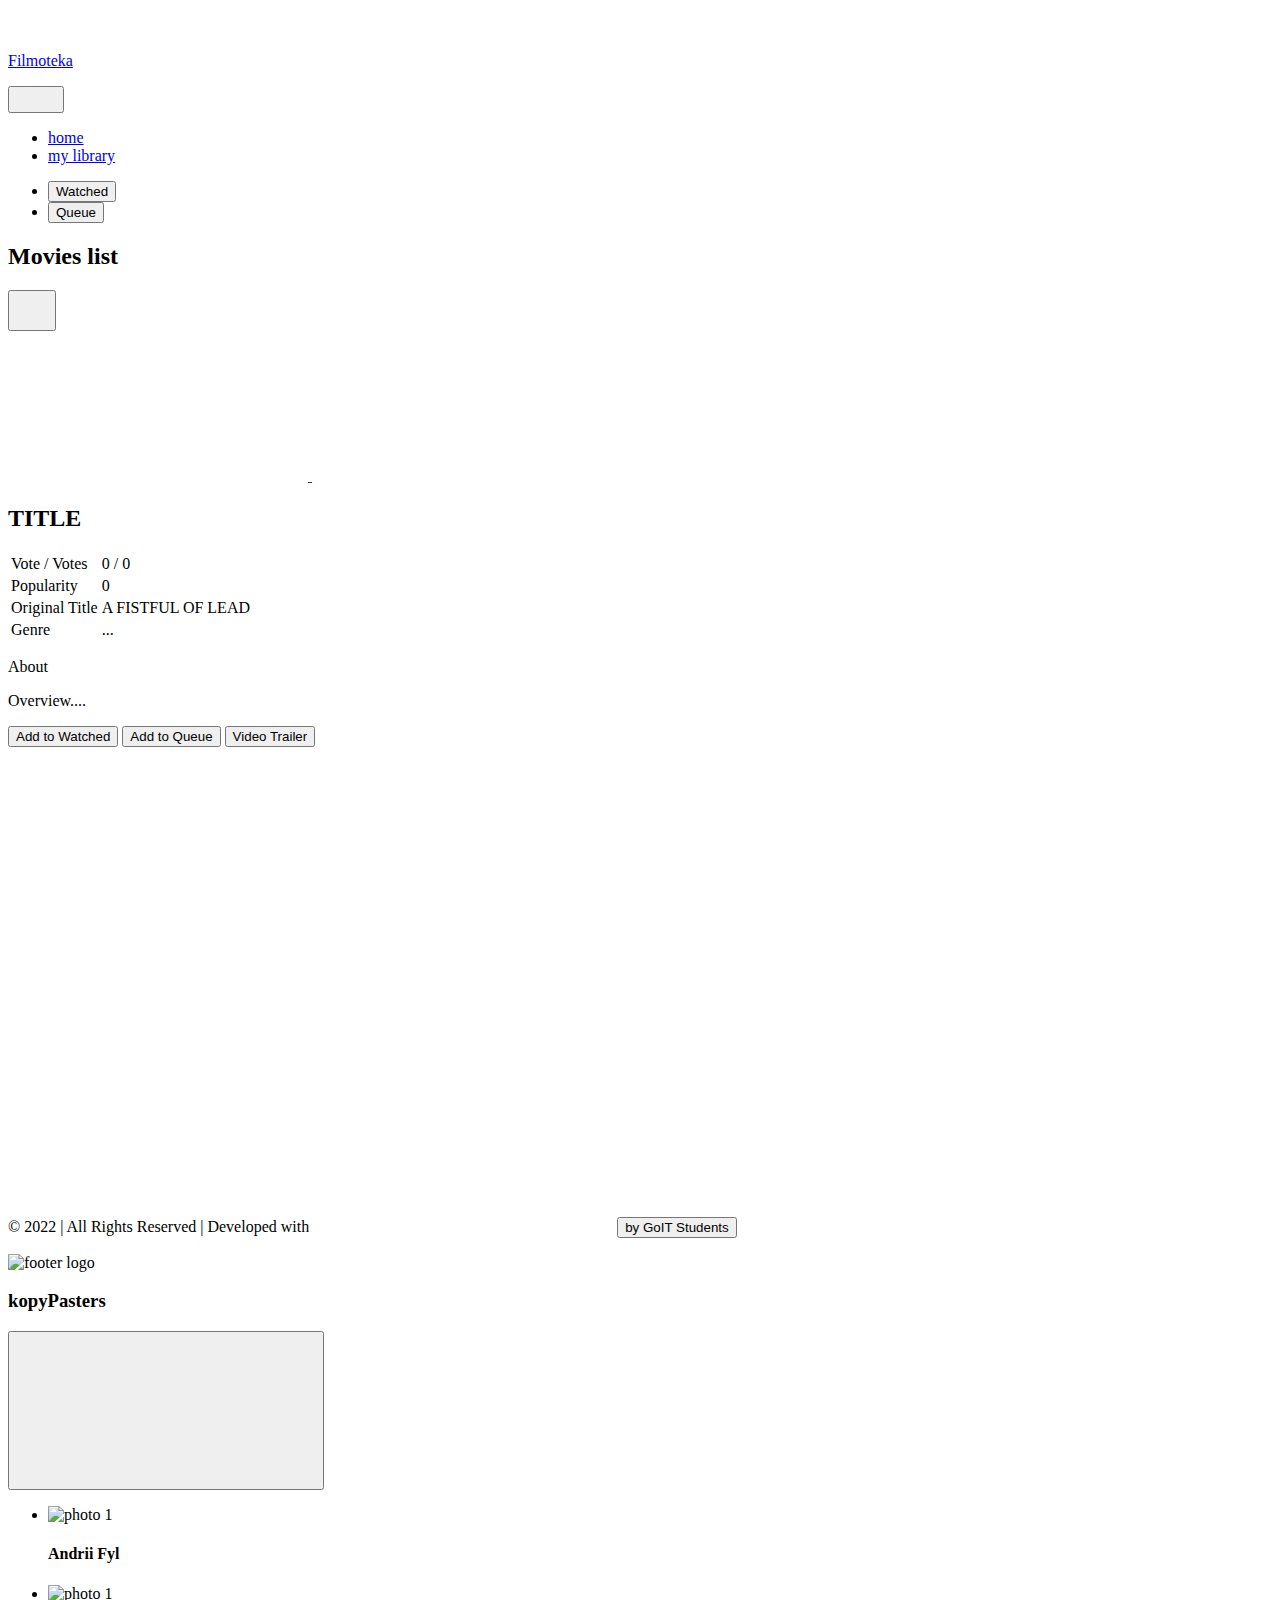
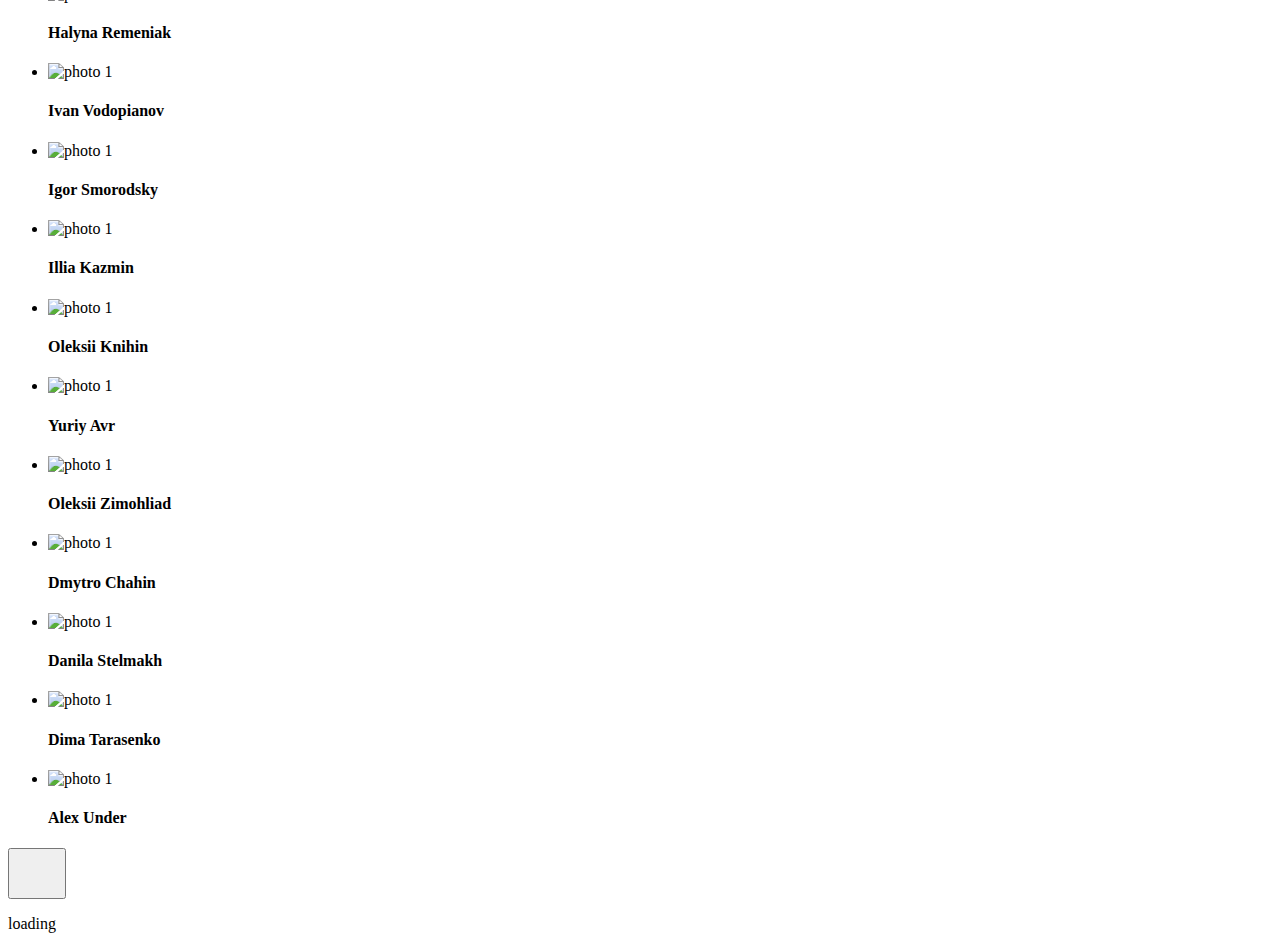
==== library.html @ 2fb2c9fa "Deploying to gh-pages from @ DiChag/kopypasters@f683eac3dcc59bbf515d38ed6eef6c8d307cd671 🚀" ====
<!DOCTYPE html><html lang="en"><head><meta charset="utf-8"><meta http-equiv="X-UA-Compatible" content="IE=edge"><meta name="viewport" content="width=device-width, initial-scale=1.0"><title>My library</title><link rel="apple-touch-icon" sizes="180x180" href="/kopypasters/apple-touch-icon.b77bf167.png"><link rel="icon" type="image/png" sizes="32x32" href="/kopypasters/favicon-32x32.e3ce22ee.png"><link rel="icon" type="image/png" sizes="16x16" href="/kopypasters/favicon-16x16.cbd90720.png"><link rel="manifest" href="/kopypasters/favicon/site.webmanifest"><link rel="mask-icon" href="/kopypasters/safari-pinned-tab.543a08d6.svg" color="#5bbad5"><meta name="msapplication-TileColor" content="#da532c"><meta name="theme-color" content="#ffffff"><link rel="preconnect" href="https://fonts.googleapis.com"><link rel="preconnect" href="https://fonts.gstatic.com" crossorigin><link href="https://fonts.googleapis.com/css2?family=Roboto:ital,wght@0,400;0,500;1,400;1,500&display=swap" rel="stylesheet"><link rel="stylesheet" href="/kopypasters/index.78ced05f.css"></head><body>  <header class="library-header">  <div class="container library-header__container">  <div class="library-header__top-wrapper">  <a class="logo" href="/kopypasters/index.html"> <svg class="logo__icon" width="24" height="24"> <use href="/kopypasters/icons.516e5b3a.svg#icon-logo"></use> </svg> <p class="logo__text">Filmoteka</p> </a>  <div class="theme-toggle__wrapper"> <div class="theme-toggle__thumb"></div> <button class="theme-toggle__btn"> <svg class="theme-toggle__icon-moon" width="18" height="18"> <use href="/kopypasters/icons.516e5b3a.svg#icon-moon"></use> </svg> <svg class="theme-toggle__icon-sun" width="18" height="18"> <use href="/kopypasters/icons.516e5b3a.svg#icon-sun"></use> </svg> </button> </div>  <nav class="navigation"> <ul class="navigation__list"> <li class="navigation__item"> <a href="/kopypasters/index.html">home</a> </li> <li class="navigation__item navigation__item--active"> <a href="/kopypasters/library.html">my library</a> </li> </ul> </nav> </div>  <ul class="btn-list"> <li class="btn-list__item"> <button class="library-btn library-btn--active" data-action="watched">Watched</button> </li> <li class="btn-list__item"><button class="library-btn" data-action="queued">Queue</button></li> </ul> </div> </header> <section class="movies-section">  <h2 class="movies-section__title visually-hidden">Movies list</h2>  <div class="container movies-section-library__container">  <div class="movies-section__grid"></div> </div>  </section>  <div class="backdrop is-hidden">  <div class="modal-detail">  <button class="modal-detail__close-button"> <svg class="modal-detail__close-icon" width="32" height="32"> <use href="/kopypasters/icons.516e5b3a.svg#icon-close"></use> </svg> </button>  <div class="modal-detail__poster">  <a class="modal-detail__youtube-link" href=""> <svg class="modal-detail__youtube-icon"> <use xlink:href="/kopypasters/icons.516e5b3a.svg#icon-youtube"></use> </svg> </a>  <img class="modal-detail__image" src="/kopypasters/no-image.2f079de8.svg" alt=""> </div>  <div class="modal-detail__info"> <h2 class="modal-detail__title">TITLE</h2>  <table class="modal-detail__table"> <tbody> <tr> <td class="modal-detail__col1">Vote / Votes</td> <td class="modal-detail__col2"> <span class="modal-detail__vote-avg">0</span> <span>/</span> <span class="modal-detail__vote-count">0</span> </td> </tr> <tr> <td class="modal-detail__col1">Popularity</td> <td class="modal-detail__col2 modal-detail__popularity">0</td> </tr> <tr> <td class="modal-detail__col1">Original Title</td> <td class="modal-detail__col2 modal-detail__org-title">A FISTFUL OF LEAD</td> </tr> <tr> <td class="modal-detail__col1">Genre</td> <td class="modal-detail__col2 modal-detail__genres">...</td> </tr> </tbody> </table>  <p class="modal-detail__about-label">About</p>  <p class="modal-detail__article">Overview....</p> </div>  <div class="modal-detail__buttons-wrapper"> <button type="button" class="modal-detail__btn" id="watch-btn"> <span class="modal-detail__line modal-detail__line--top"></span> <span class="modal-detail__line modal-detail__line--left"></span> <span class="modal-detail__line modal-detail__line--bottom"></span> <span class="modal-detail__line modal-detail__line--right"></span> Add to Watched </button> <button type="button" class="modal-detail__btn" id="queue-btn"> <span class="modal-detail__line modal-detail__line--top"></span> <span class="modal-detail__line modal-detail__line--left"></span> <span class="modal-detail__line modal-detail__line--bottom"></span> <span class="modal-detail__line modal-detail__line--right"></span>Add to Queue </button> <button type="button" class="modal-detail__btn modal-detail__trailer-btn" data-action="openTrailerVideo"> <span class="modal-detail__line modal-detail__line--top"></span> <span class="modal-detail__line modal-detail__line--left"></span> <span class="modal-detail__line modal-detail__line--bottom"></span> <span class="modal-detail__line modal-detail__line--right"></span> Video Trailer </button> </div> </div> <div class="backdrop_trailer unshown"> <iframe class="iframe-window" width="560" height="315" title="YouTube video player" style="border:0" allow="accelerometer; autoplay; clipboard-write; encrypted-media; gyroscope; picture-in-picture" allowfullscreen></iframe> </div> </div> <div class="paginationLibrary"></div> <footer class="footer"> <p class="footer__text"> © 2022 | All Rights Reserved | Developed with <svg class="footer__icon"> <use href="/kopypasters/icons.516e5b3a.svg#icon-heart"></use> </svg> <button class="footer__link" type="button" data-footer-modal-open="">by GoIT Students</button> </p> <div class="footer-modal is-hidden" data-modal=""> <div class="footer-modal__bg"> <div class="footer-modal__head"> <img class="footer-modal__logo" src="/kopypasters/goit-logo.f503d0e4.png" alt="footer logo"> <h3 class="footer-modal__title">kopyPasters</h3> <button class="footer-modal__btn-close" data-footer-modal-close=""> <svg class="footer-modal__icon-close"> <use href="/kopypasters/icons.516e5b3a.svg#icon-close"></use> </svg> </button> </div> <ul class="team"> <li class="team__card"> <img class="team__photo" src="/kopypasters/andriiFyl.f19438bd.jpg" alt="photo 1"> <div class="team__caption"> <h4 class="team__title">Andrii Fyl</h4> </div> </li> <li class="team__card"> <img class="team__photo" src="/kopypasters/galina.846fb800.jpg" alt="photo 1"> <div class="team__caption"> <h4 class="team__title">Halyna Remeniak</h4> </div> </li> <li class="team__card"> <img class="team__photo" src="/kopypasters/ivan.9be10493.jpg" alt="photo 1"> <div class="team__caption"> <h4 class="team__title">Ivan Vodopianov</h4> </div> </li> <li class="team__card"> <img class="team__photo" src="/kopypasters/igorSmorodsky.868df20d.jpg" alt="photo 1"> <div class="team__caption"> <h4 class="team__title">Igor Smorodsky</h4> </div> </li> <li class="team__card"> <img class="team__photo" src="/kopypasters/illiaKazmin.623fab06.jpg" alt="photo 1"> <div class="team__caption"> <h4 class="team__title">Illia Kazmin</h4> </div> </li> <li class="team__card"> <img class="team__photo" src="/kopypasters/knihinOleksii.f0a81fc2.jpg" alt="photo 1"> <div class="team__caption"> <h4 class="team__title">Oleksii Knihin</h4> </div> </li> <li class="team__card"> <img class="team__photo" src="/kopypasters/coderPic.05810716.jpg" alt="photo 1"> <div class="team__caption"> <h4 class="team__title">Yuriy Avr</h4> </div> </li> <li class="team__card"> <img class="team__photo" src="/kopypasters/oleksiiZimohliad.6ad6879a.jpg" alt="photo 1"> <div class="team__caption"> <h4 class="team__title">Oleksii Zimohliad</h4> </div> </li> <li class="team__card"> <img class="team__photo" src="/kopypasters/dicha.0121326f.jpg" alt="photo 1"> <div class="team__caption"> <h4 class="team__title">Dmytro Chahin</h4> </div> </li> <li class="team__card"> <img class="team__photo" src="/kopypasters/danilaStelmakh.01701c53.jpg" alt="photo 1"> <div class="team__caption"> <h4 class="team__title">Danila Stelmakh</h4> </div> </li> <li class="team__card"> <img class="team__photo" src="/kopypasters/dimaTarasenko.e2ba40ff.jpg" alt="photo 1"> <div class="team__caption"> <h4 class="team__title">Dima Tarasenko</h4> </div> </li> <li class="team__card"> <img class="team__photo" src="/kopypasters/coderPic.05810716.jpg" alt="photo 1"> <div class="team__caption"> <h4 class="team__title">Alex Under</h4> </div> </li> </ul> </div> </div> </footer>  <button class="upButton"> <svg class="upButton_icon" width="42" height="42"> <use href="/kopypasters/icons.516e5b3a.svg#circle-up"></use> </svg> </button>    <div class="spinner visually-hidden">  <div class="spinner__filmstrip"></div> <p class="spinner__text">loading</p>  </div> <script src="/kopypasters/library.d323db4e.js" type="module"></script><script src="/kopypasters/library.9afbb7a7.js" nomodule="" defer></script> </body></html>
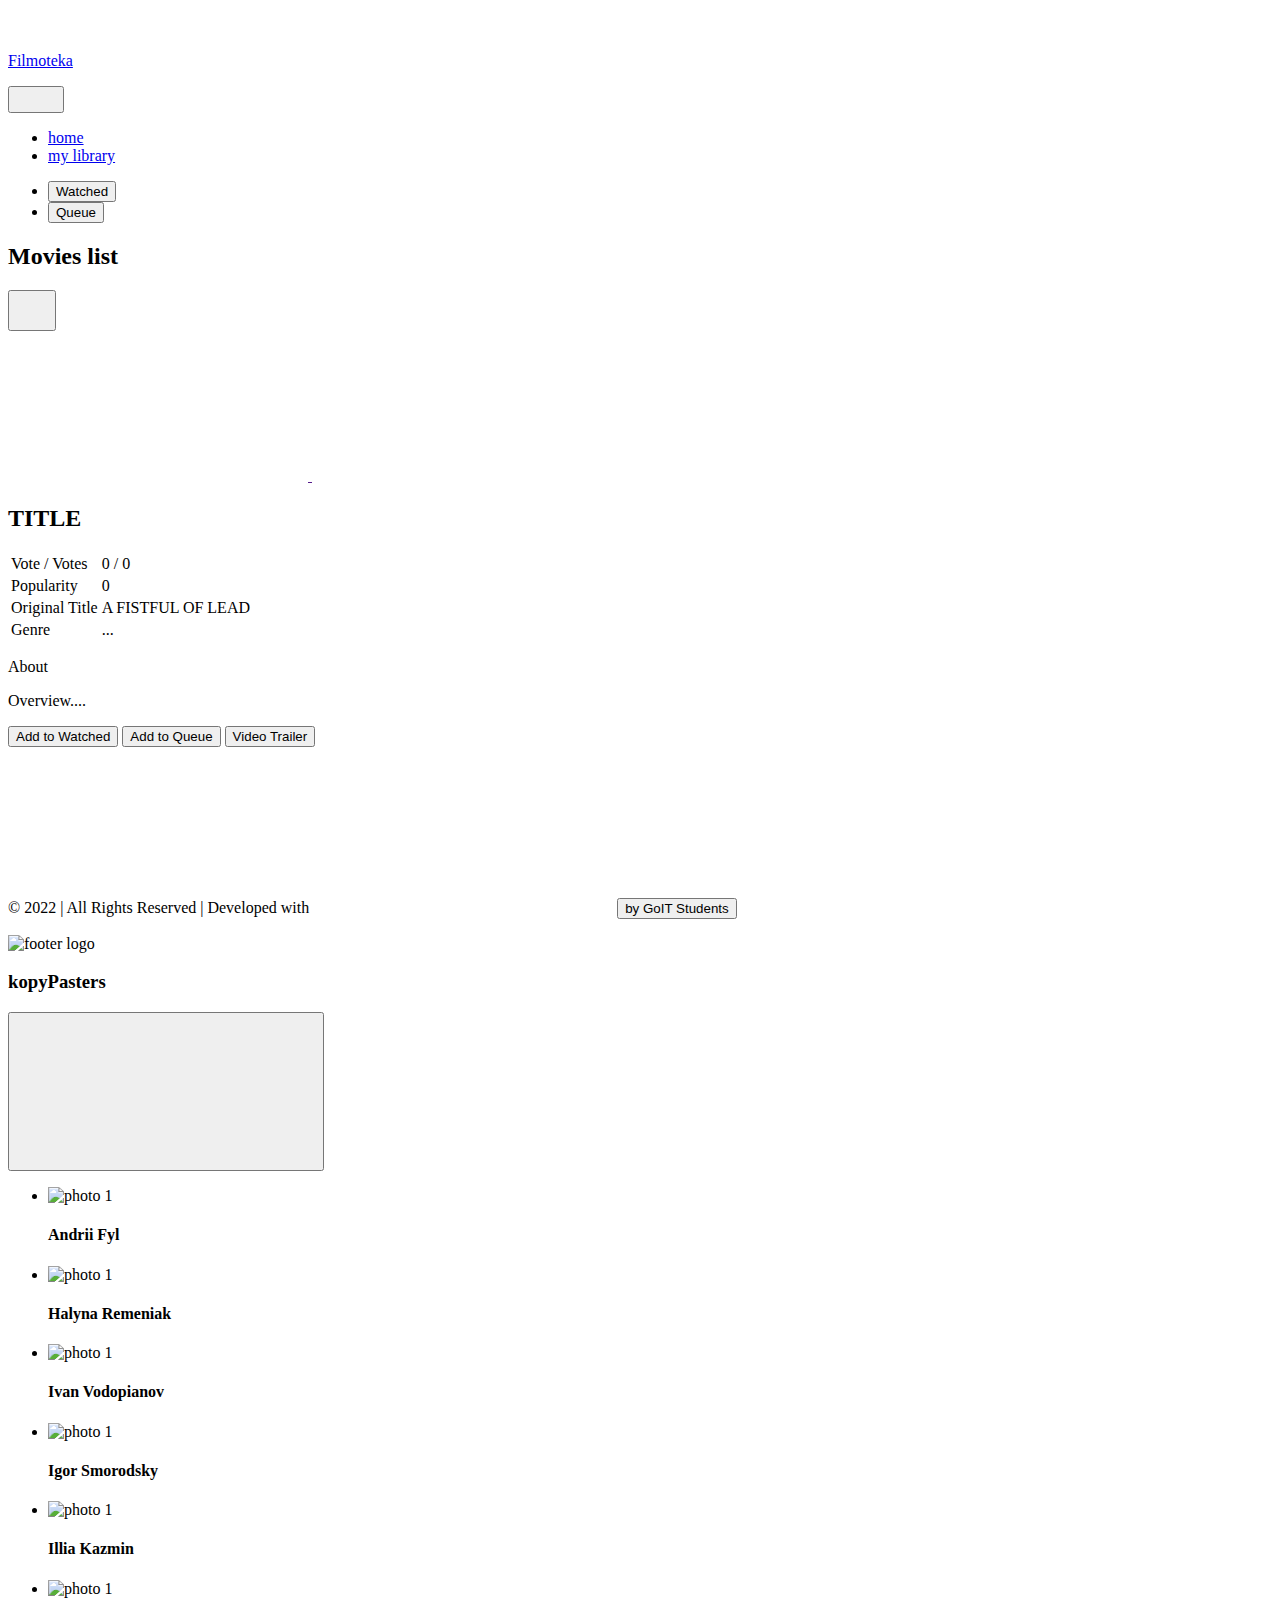
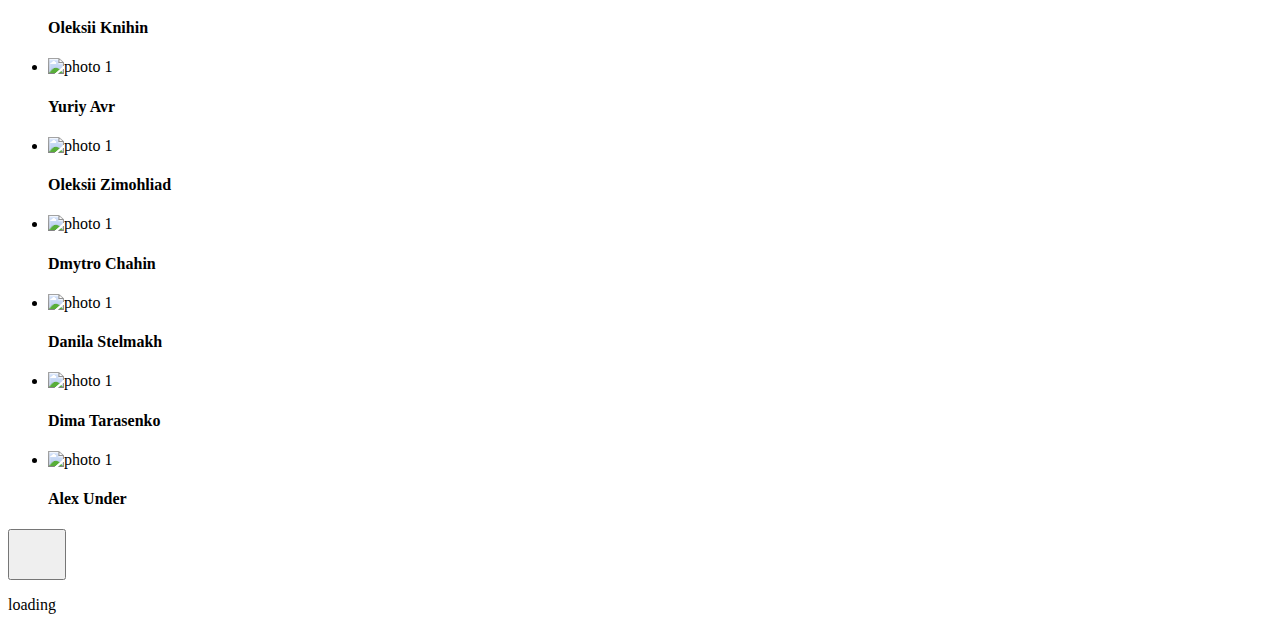
==== commit 8c803dd8: "Deploying to gh-pages from @ DiChag/kopypasters@18b47e984649a923c7404feee9febeafa3e04a9a 🚀" ====
--- a/library.html
+++ b/library.html
@@ -1 +1 @@
-<!DOCTYPE html><html lang="en"><head><meta charset="utf-8"><meta http-equiv="X-UA-Compatible" content="IE=edge"><meta name="viewport" content="width=device-width, initial-scale=1.0"><title>My library</title><link rel="apple-touch-icon" sizes="180x180" href="/kopypasters/apple-touch-icon.b77bf167.png"><link rel="icon" type="image/png" sizes="32x32" href="/kopypasters/favicon-32x32.e3ce22ee.png"><link rel="icon" type="image/png" sizes="16x16" href="/kopypasters/favicon-16x16.cbd90720.png"><link rel="manifest" href="/kopypasters/favicon/site.webmanifest"><link rel="mask-icon" href="/kopypasters/safari-pinned-tab.543a08d6.svg" color="#5bbad5"><meta name="msapplication-TileColor" content="#da532c"><meta name="theme-color" content="#ffffff"><link rel="preconnect" href="https://fonts.googleapis.com"><link rel="preconnect" href="https://fonts.gstatic.com" crossorigin><link href="https://fonts.googleapis.com/css2?family=Roboto:ital,wght@0,400;0,500;1,400;1,500&display=swap" rel="stylesheet"><link rel="stylesheet" href="/kopypasters/index.78ced05f.css"></head><body>  <header class="library-header">  <div class="container library-header__container">  <div class="library-header__top-wrapper">  <a class="logo" href="/kopypasters/index.html"> <svg class="logo__icon" width="24" height="24"> <use href="/kopypasters/icons.516e5b3a.svg#icon-logo"></use> </svg> <p class="logo__text">Filmoteka</p> </a>  <div class="theme-toggle__wrapper"> <div class="theme-toggle__thumb"></div> <button class="theme-toggle__btn"> <svg class="theme-toggle__icon-moon" width="18" height="18"> <use href="/kopypasters/icons.516e5b3a.svg#icon-moon"></use> </svg> <svg class="theme-toggle__icon-sun" width="18" height="18"> <use href="/kopypasters/icons.516e5b3a.svg#icon-sun"></use> </svg> </button> </div>  <nav class="navigation"> <ul class="navigation__list"> <li class="navigation__item"> <a href="/kopypasters/index.html">home</a> </li> <li class="navigation__item navigation__item--active"> <a href="/kopypasters/library.html">my library</a> </li> </ul> </nav> </div>  <ul class="btn-list"> <li class="btn-list__item"> <button class="library-btn library-btn--active" data-action="watched">Watched</button> </li> <li class="btn-list__item"><button class="library-btn" data-action="queued">Queue</button></li> </ul> </div> </header> <section class="movies-section">  <h2 class="movies-section__title visually-hidden">Movies list</h2>  <div class="container movies-section-library__container">  <div class="movies-section__grid"></div> </div>  </section>  <div class="backdrop is-hidden">  <div class="modal-detail">  <button class="modal-detail__close-button"> <svg class="modal-detail__close-icon" width="32" height="32"> <use href="/kopypasters/icons.516e5b3a.svg#icon-close"></use> </svg> </button>  <div class="modal-detail__poster">  <a class="modal-detail__youtube-link" href=""> <svg class="modal-detail__youtube-icon"> <use xlink:href="/kopypasters/icons.516e5b3a.svg#icon-youtube"></use> </svg> </a>  <img class="modal-detail__image" src="/kopypasters/no-image.2f079de8.svg" alt=""> </div>  <div class="modal-detail__info"> <h2 class="modal-detail__title">TITLE</h2>  <table class="modal-detail__table"> <tbody> <tr> <td class="modal-detail__col1">Vote / Votes</td> <td class="modal-detail__col2"> <span class="modal-detail__vote-avg">0</span> <span>/</span> <span class="modal-detail__vote-count">0</span> </td> </tr> <tr> <td class="modal-detail__col1">Popularity</td> <td class="modal-detail__col2 modal-detail__popularity">0</td> </tr> <tr> <td class="modal-detail__col1">Original Title</td> <td class="modal-detail__col2 modal-detail__org-title">A FISTFUL OF LEAD</td> </tr> <tr> <td class="modal-detail__col1">Genre</td> <td class="modal-detail__col2 modal-detail__genres">...</td> </tr> </tbody> </table>  <p class="modal-detail__about-label">About</p>  <p class="modal-detail__article">Overview....</p> </div>  <div class="modal-detail__buttons-wrapper"> <button type="button" class="modal-detail__btn" id="watch-btn"> <span class="modal-detail__line modal-detail__line--top"></span> <span class="modal-detail__line modal-detail__line--left"></span> <span class="modal-detail__line modal-detail__line--bottom"></span> <span class="modal-detail__line modal-detail__line--right"></span> Add to Watched </button> <button type="button" class="modal-detail__btn" id="queue-btn"> <span class="modal-detail__line modal-detail__line--top"></span> <span class="modal-detail__line modal-detail__line--left"></span> <span class="modal-detail__line modal-detail__line--bottom"></span> <span class="modal-detail__line modal-detail__line--right"></span>Add to Queue </button> <button type="button" class="modal-detail__btn modal-detail__trailer-btn" data-action="openTrailerVideo"> <span class="modal-detail__line modal-detail__line--top"></span> <span class="modal-detail__line modal-detail__line--left"></span> <span class="modal-detail__line modal-detail__line--bottom"></span> <span class="modal-detail__line modal-detail__line--right"></span> Video Trailer </button> </div> </div> <div class="backdrop_trailer unshown"> <iframe class="iframe-window" width="560" height="315" title="YouTube video player" style="border:0" allow="accelerometer; autoplay; clipboard-write; encrypted-media; gyroscope; picture-in-picture" allowfullscreen></iframe> </div> </div> <div class="paginationLibrary"></div> <footer class="footer"> <p class="footer__text"> © 2022 | All Rights Reserved | Developed with <svg class="footer__icon"> <use href="/kopypasters/icons.516e5b3a.svg#icon-heart"></use> </svg> <button class="footer__link" type="button" data-footer-modal-open="">by GoIT Students</button> </p> <div class="footer-modal is-hidden" data-modal=""> <div class="footer-modal__bg"> <div class="footer-modal__head"> <img class="footer-modal__logo" src="/kopypasters/goit-logo.f503d0e4.png" alt="footer logo"> <h3 class="footer-modal__title">kopyPasters</h3> <button class="footer-modal__btn-close" data-footer-modal-close=""> <svg class="footer-modal__icon-close"> <use href="/kopypasters/icons.516e5b3a.svg#icon-close"></use> </svg> </button> </div> <ul class="team"> <li class="team__card"> <img class="team__photo" src="/kopypasters/andriiFyl.f19438bd.jpg" alt="photo 1"> <div class="team__caption"> <h4 class="team__title">Andrii Fyl</h4> </div> </li> <li class="team__card"> <img class="team__photo" src="/kopypasters/galina.846fb800.jpg" alt="photo 1"> <div class="team__caption"> <h4 class="team__title">Halyna Remeniak</h4> </div> </li> <li class="team__card"> <img class="team__photo" src="/kopypasters/ivan.9be10493.jpg" alt="photo 1"> <div class="team__caption"> <h4 class="team__title">Ivan Vodopianov</h4> </div> </li> <li class="team__card"> <img class="team__photo" src="/kopypasters/igorSmorodsky.868df20d.jpg" alt="photo 1"> <div class="team__caption"> <h4 class="team__title">Igor Smorodsky</h4> </div> </li> <li class="team__card"> <img class="team__photo" src="/kopypasters/illiaKazmin.623fab06.jpg" alt="photo 1"> <div class="team__caption"> <h4 class="team__title">Illia Kazmin</h4> </div> </li> <li class="team__card"> <img class="team__photo" src="/kopypasters/knihinOleksii.f0a81fc2.jpg" alt="photo 1"> <div class="team__caption"> <h4 class="team__title">Oleksii Knihin</h4> </div> </li> <li class="team__card"> <img class="team__photo" src="/kopypasters/coderPic.05810716.jpg" alt="photo 1"> <div class="team__caption"> <h4 class="team__title">Yuriy Avr</h4> </div> </li> <li class="team__card"> <img class="team__photo" src="/kopypasters/oleksiiZimohliad.6ad6879a.jpg" alt="photo 1"> <div class="team__caption"> <h4 class="team__title">Oleksii Zimohliad</h4> </div> </li> <li class="team__card"> <img class="team__photo" src="/kopypasters/dicha.0121326f.jpg" alt="photo 1"> <div class="team__caption"> <h4 class="team__title">Dmytro Chahin</h4> </div> </li> <li class="team__card"> <img class="team__photo" src="/kopypasters/danilaStelmakh.01701c53.jpg" alt="photo 1"> <div class="team__caption"> <h4 class="team__title">Danila Stelmakh</h4> </div> </li> <li class="team__card"> <img class="team__photo" src="/kopypasters/dimaTarasenko.e2ba40ff.jpg" alt="photo 1"> <div class="team__caption"> <h4 class="team__title">Dima Tarasenko</h4> </div> </li> <li class="team__card"> <img class="team__photo" src="/kopypasters/coderPic.05810716.jpg" alt="photo 1"> <div class="team__caption"> <h4 class="team__title">Alex Under</h4> </div> </li> </ul> </div> </div> </footer>  <button class="upButton"> <svg class="upButton_icon" width="42" height="42"> <use href="/kopypasters/icons.516e5b3a.svg#circle-up"></use> </svg> </button>    <div class="spinner visually-hidden">  <div class="spinner__filmstrip"></div> <p class="spinner__text">loading</p>  </div> <script src="/kopypasters/library.d323db4e.js" type="module"></script><script src="/kopypasters/library.9afbb7a7.js" nomodule="" defer></script> </body></html>+<!DOCTYPE html><html lang="en"><head><meta charset="utf-8"><meta http-equiv="X-UA-Compatible" content="IE=edge"><meta name="viewport" content="width=device-width, initial-scale=1.0"><title>My library</title><link rel="apple-touch-icon" sizes="180x180" href="/kopypasters/apple-touch-icon.b77bf167.png"><link rel="icon" type="image/png" sizes="32x32" href="/kopypasters/favicon-32x32.e3ce22ee.png"><link rel="icon" type="image/png" sizes="16x16" href="/kopypasters/favicon-16x16.cbd90720.png"><link rel="manifest" href="/kopypasters/favicon/site.webmanifest"><link rel="mask-icon" href="/kopypasters/safari-pinned-tab.543a08d6.svg" color="#5bbad5"><meta name="msapplication-TileColor" content="#da532c"><meta name="theme-color" content="#ffffff"><link rel="preconnect" href="https://fonts.googleapis.com"><link rel="preconnect" href="https://fonts.gstatic.com" crossorigin><link href="https://fonts.googleapis.com/css2?family=Roboto:ital,wght@0,400;0,500;1,400;1,500&display=swap" rel="stylesheet"><link rel="stylesheet" href="/kopypasters/index.c404d62f.css"></head><body>  <header class="library-header">  <div class="container library-header__container">  <div class="library-header__top-wrapper">  <a class="logo" href="/kopypasters/index.html"> <svg class="logo__icon" width="24" height="24"> <use href="/kopypasters/icons.516e5b3a.svg#icon-logo"></use> </svg> <p class="logo__text">Filmoteka</p> </a>  <div class="theme-toggle__wrapper"> <div class="theme-toggle__thumb"></div> <button class="theme-toggle__btn"> <svg class="theme-toggle__icon-moon" width="18" height="18"> <use href="/kopypasters/icons.516e5b3a.svg#icon-moon"></use> </svg> <svg class="theme-toggle__icon-sun" width="18" height="18"> <use href="/kopypasters/icons.516e5b3a.svg#icon-sun"></use> </svg> </button> </div>  <nav class="navigation"> <ul class="navigation__list"> <li class="navigation__item"> <a href="/kopypasters/index.html">home</a> </li> <li class="navigation__item navigation__item--active"> <a href="/kopypasters/library.html">my library</a> </li> </ul> </nav> </div>  <ul class="btn-list"> <li class="btn-list__item"> <button class="library-btn library-btn--active" data-action="watched">Watched</button> </li> <li class="btn-list__item"><button class="library-btn" data-action="queued">Queue</button></li> </ul> </div> </header> <section class="movies-section">  <h2 class="movies-section__title visually-hidden">Movies list</h2>  <div class="container movies-section-library__container">  <div class="movies-section__grid"></div> </div>  </section>  <div class="backdrop is-hidden">  <div class="modal-detail">  <button class="modal-detail__close-button"> <svg class="modal-detail__close-icon" width="32" height="32"> <use href="/kopypasters/icons.516e5b3a.svg#icon-close"></use> </svg> </button>  <div class="modal-detail__poster">  <a class="modal-detail__youtube-link" href=""> <svg class="modal-detail__youtube-icon"> <use xlink:href="/kopypasters/icons.516e5b3a.svg#icon-youtube"></use> </svg> </a>  <img class="modal-detail__image" src="/kopypasters/no-image.2f079de8.svg" alt=""> </div>  <div class="modal-detail__info"> <h2 class="modal-detail__title">TITLE</h2>  <table class="modal-detail__table"> <tbody> <tr> <td class="modal-detail__col1">Vote / Votes</td> <td class="modal-detail__col2"> <span class="modal-detail__vote-avg">0</span> <span>/</span> <span class="modal-detail__vote-count">0</span> </td> </tr> <tr> <td class="modal-detail__col1">Popularity</td> <td class="modal-detail__col2 modal-detail__popularity">0</td> </tr> <tr> <td class="modal-detail__col1">Original Title</td> <td class="modal-detail__col2 modal-detail__org-title">A FISTFUL OF LEAD</td> </tr> <tr> <td class="modal-detail__col1">Genre</td> <td class="modal-detail__col2 modal-detail__genres">...</td> </tr> </tbody> </table>  <p class="modal-detail__about-label">About</p>  <p class="modal-detail__article">Overview....</p> </div>  <div class="modal-detail__buttons-wrapper"> <button type="button" class="modal-detail__btn" id="watch-btn"> <span class="modal-detail__line modal-detail__line--top"></span> <span class="modal-detail__line modal-detail__line--left"></span> <span class="modal-detail__line modal-detail__line--bottom"></span> <span class="modal-detail__line modal-detail__line--right"></span> Add to Watched </button> <button type="button" class="modal-detail__btn" id="queue-btn"> <span class="modal-detail__line modal-detail__line--top"></span> <span class="modal-detail__line modal-detail__line--left"></span> <span class="modal-detail__line modal-detail__line--bottom"></span> <span class="modal-detail__line modal-detail__line--right"></span>Add to Queue </button> <button type="button" class="modal-detail__btn modal-detail__trailer-btn" data-action="openTrailerVideo"> <span class="modal-detail__line modal-detail__line--top"></span> <span class="modal-detail__line modal-detail__line--left"></span> <span class="modal-detail__line modal-detail__line--bottom"></span> <span class="modal-detail__line modal-detail__line--right"></span> Video Trailer </button> </div> </div> </div> <div class="paginationLibrary"></div> <footer class="footer"> <p class="footer__text"> © 2022 | All Rights Reserved | Developed with <svg class="footer__icon"> <use href="/kopypasters/icons.516e5b3a.svg#icon-heart"></use> </svg> <button class="footer__link" type="button" data-footer-modal-open="">by GoIT Students</button> </p> <div class="footer-modal is-hidden" data-modal=""> <div class="footer-modal__bg"> <div class="footer-modal__head"> <img class="footer-modal__logo" src="/kopypasters/goit-logo.f503d0e4.png" alt="footer logo"> <h3 class="footer-modal__title">kopyPasters</h3> <button class="footer-modal__btn-close" data-footer-modal-close=""> <svg class="footer-modal__icon-close"> <use href="/kopypasters/icons.516e5b3a.svg#icon-close"></use> </svg> </button> </div> <ul class="team"> <li class="team__card"> <img class="team__photo" src="/kopypasters/andriiFyl.f19438bd.jpg" alt="photo 1"> <div class="team__caption"> <h4 class="team__title">Andrii Fyl</h4> </div> </li> <li class="team__card"> <img class="team__photo" src="/kopypasters/galina.846fb800.jpg" alt="photo 1"> <div class="team__caption"> <h4 class="team__title">Halyna Remeniak</h4> </div> </li> <li class="team__card"> <img class="team__photo" src="/kopypasters/ivan.9be10493.jpg" alt="photo 1"> <div class="team__caption"> <h4 class="team__title">Ivan Vodopianov</h4> </div> </li> <li class="team__card"> <img class="team__photo" src="/kopypasters/igorSmorodsky.868df20d.jpg" alt="photo 1"> <div class="team__caption"> <h4 class="team__title">Igor Smorodsky</h4> </div> </li> <li class="team__card"> <img class="team__photo" src="/kopypasters/illiaKazmin.623fab06.jpg" alt="photo 1"> <div class="team__caption"> <h4 class="team__title">Illia Kazmin</h4> </div> </li> <li class="team__card"> <img class="team__photo" src="/kopypasters/knihinOleksii.f0a81fc2.jpg" alt="photo 1"> <div class="team__caption"> <h4 class="team__title">Oleksii Knihin</h4> </div> </li> <li class="team__card"> <img class="team__photo" src="/kopypasters/coderPic.05810716.jpg" alt="photo 1"> <div class="team__caption"> <h4 class="team__title">Yuriy Avr</h4> </div> </li> <li class="team__card"> <img class="team__photo" src="/kopypasters/oleksiiZimohliad.6ad6879a.jpg" alt="photo 1"> <div class="team__caption"> <h4 class="team__title">Oleksii Zimohliad</h4> </div> </li> <li class="team__card"> <img class="team__photo" src="/kopypasters/dicha.0121326f.jpg" alt="photo 1"> <div class="team__caption"> <h4 class="team__title">Dmytro Chahin</h4> </div> </li> <li class="team__card"> <img class="team__photo" src="/kopypasters/danilaStelmakh.01701c53.jpg" alt="photo 1"> <div class="team__caption"> <h4 class="team__title">Danila Stelmakh</h4> </div> </li> <li class="team__card"> <img class="team__photo" src="/kopypasters/dimaTarasenko.e2ba40ff.jpg" alt="photo 1"> <div class="team__caption"> <h4 class="team__title">Dima Tarasenko</h4> </div> </li> <li class="team__card"> <img class="team__photo" src="/kopypasters/coderPic.05810716.jpg" alt="photo 1"> <div class="team__caption"> <h4 class="team__title">Alex Under</h4> </div> </li> </ul> </div> </div> </footer>  <button class="upButton"> <svg class="upButton_icon" width="42" height="42"> <use href="/kopypasters/icons.516e5b3a.svg#circle-up"></use> </svg> </button>    <div class="spinner visually-hidden">  <div class="spinner__filmstrip"></div> <p class="spinner__text">loading</p>  </div> <script src="/kopypasters/library.68fb68f7.js" type="module"></script><script src="/kopypasters/library.350cd1d5.js" nomodule="" defer></script> </body></html>